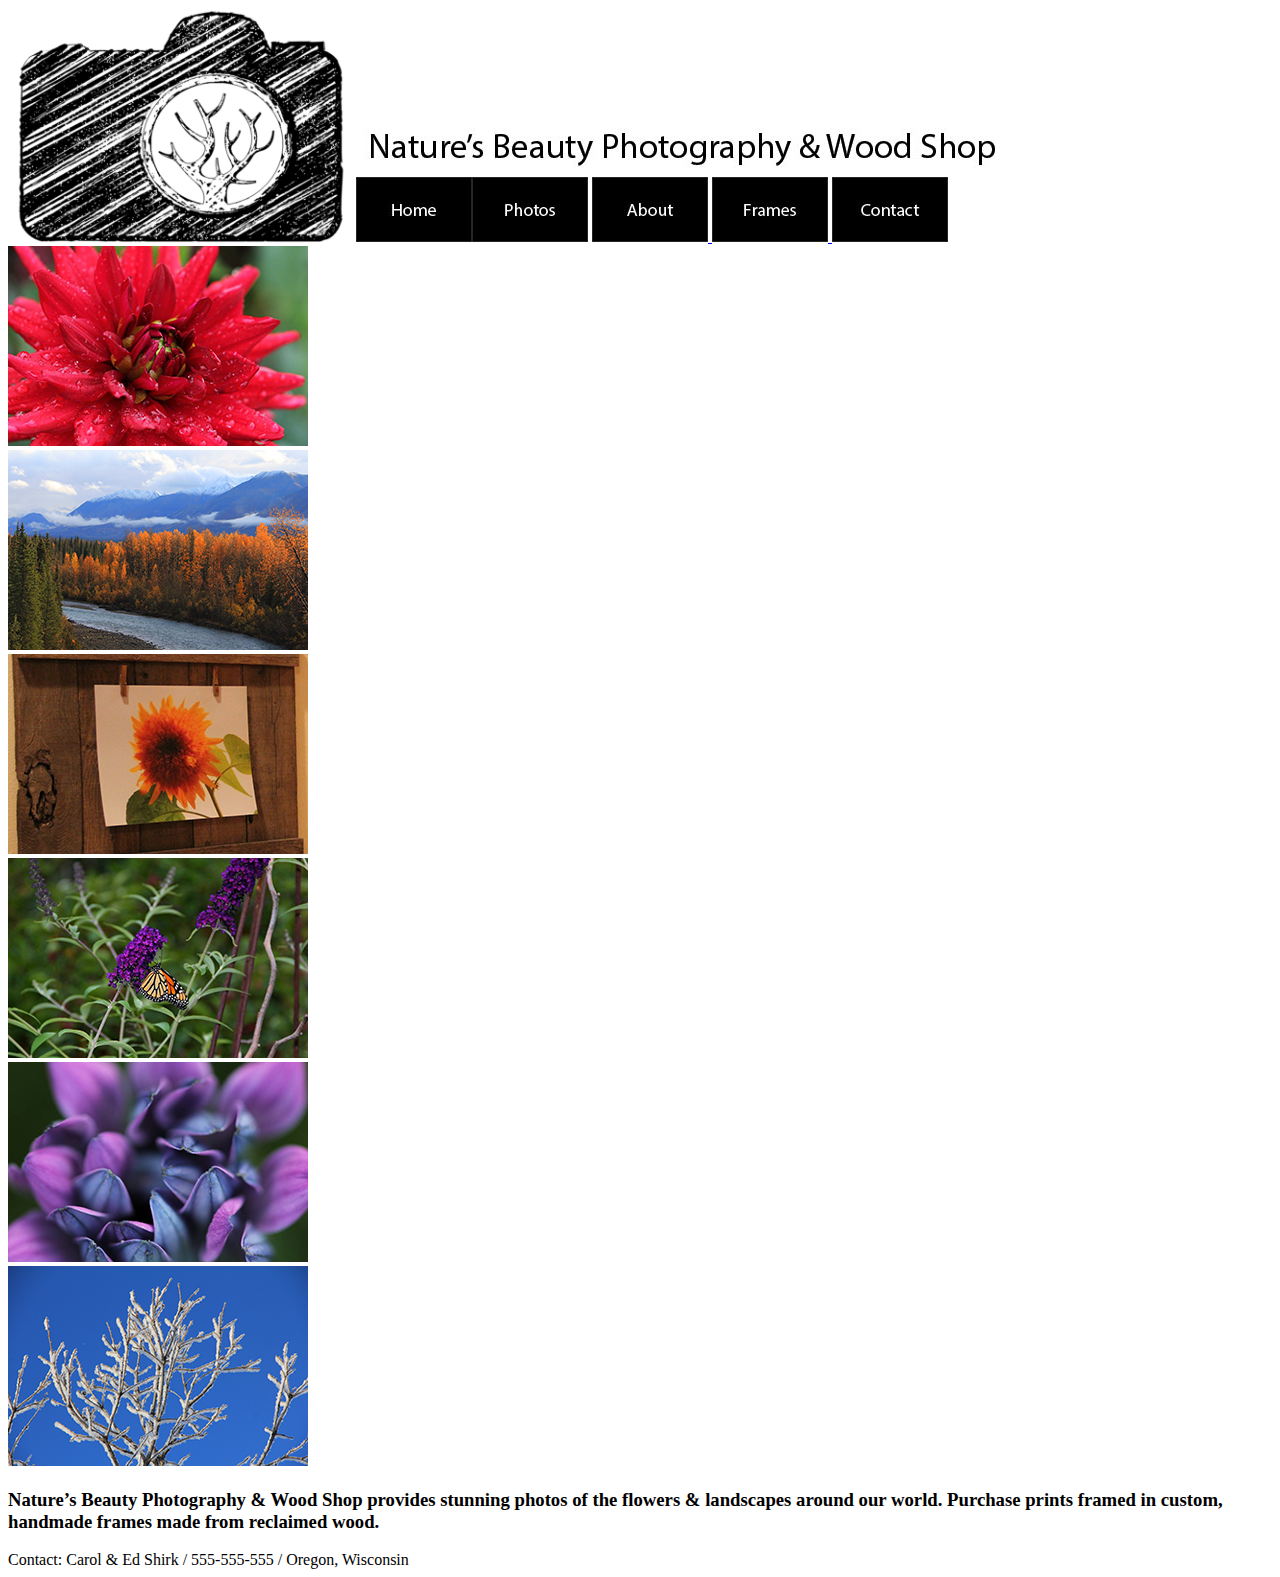
==== index.html @ 10f7e030 "Files added" ====
<!doctype html>
<html>
<head>
<meta charset="utf-8">
<title>Nature's Beauty Photography & Wood Shop</title>
<link href="css.css" rel="stylesheet" type="text/css">
<script type="text/javascript">
function MM_swapImgRestore() { //v3.0
  var i,x,a=document.MM_sr; for(i=0;a&&i<a.length&&(x=a[i])&&x.oSrc;i++) x.src=x.oSrc;
}
function MM_preloadImages() { //v3.0
  var d=document; if(d.images){ if(!d.MM_p) d.MM_p=new Array();
    var i,j=d.MM_p.length,a=MM_preloadImages.arguments; for(i=0; i<a.length; i++)
    if (a[i].indexOf("#")!=0){ d.MM_p[j]=new Image; d.MM_p[j++].src=a[i];}}
}

function MM_findObj(n, d) { //v4.01
  var p,i,x;  if(!d) d=document; if((p=n.indexOf("?"))>0&&parent.frames.length) {
    d=parent.frames[n.substring(p+1)].document; n=n.substring(0,p);}
  if(!(x=d[n])&&d.all) x=d.all[n]; for (i=0;!x&&i<d.forms.length;i++) x=d.forms[i][n];
  for(i=0;!x&&d.layers&&i<d.layers.length;i++) x=MM_findObj(n,d.layers[i].document);
  if(!x && d.getElementById) x=d.getElementById(n); return x;
}

function MM_swapImage() { //v3.0
  var i,j=0,x,a=MM_swapImage.arguments; document.MM_sr=new Array; for(i=0;i<(a.length-2);i+=3)
   if ((x=MM_findObj(a[i]))!=null){document.MM_sr[j++]=x; if(!x.oSrc) x.oSrc=x.src; x.src=a[i+2];}
}
</script>
</head>
<body onLoad="MM_preloadImages('images/photos_roll.jpg')">
<div id="main">
<div id="header"><img src="images/logo.png" alt="logo" width="348" height="235" align="left"/><img src="images/name.jpg" width="652" height="165" alt="name"/>
<div id="nav"><img src="images/home_black.jpg" alt="home" width="116" height="65" id="home"><a href="index.html" onMouseOut="MM_swapImgRestore()" onMouseOver="MM_swapImage('photos','','images/photos_roll.jpg',1)"><img src="images/photos_black.jpg" alt="photos" width="116" height="65" id="photos"></a><a href="photos.html" onMouseOut="MM_swapImgRestore()" onMouseOver="MM_swapImage('home','home','images/home_roll.jpg',1)"></a> <a href="#" onMouseOut="MM_swapImgRestore()" onMouseOver="MM_swapImage('about','about','images/about_roll.jpg',1)"><img src="images/about_black.jpg" alt="about" width="116" height="65" id="about"> </a><a href="#" onMouseOut="MM_swapImgRestore()" onMouseOver="MM_swapImage('frames','frames','images/frames_roll.jpg',1)"><img src="images/frames_black.jpg" alt="frames" width="116" height="65" id="frames"> </a> <a href="#" onMouseOut="MM_swapImgRestore()" onMouseOver="MM_swapImage('contact','','images/contact_roll.jpg',1)"><img src="images/contact_black.jpg" alt="contact" width="116" height="65" id="contact"></a></div></div>
<div id="text">
  <div id="pic1"><img src="images/flower3.jpg" width="300" height="200" alt="flower"/></div>
  <div id="pic2"><img src="images/IMG_7685e.jpg" width="300" height="200" alt="alaska"/></div>
  <div id="pic3"><img src="images/frame.jpg" width="300" height="200" alt="frame"/></div>
  <div id="pic4"><img src="images/butterfly.jpg" width="300" height="200" alt="butterfly"/></div> 
  <div id="pic5"><img src="images/flower1.jpg" width="300" height="200" alt="flower"/></div>
  <div id="pic6"><img src="images/20121230_193.JPG" width="300" height="200" alt="snow"/></div>
  <div id="info"><h3>Nature’s Beauty Photography & Wood Shop provides stunning photos of the flowers & landscapes around our world. Purchase prints framed in custom, handmade frames made from reclaimed wood.</h3></div>  
  </div>
<div id="footer">Contact: Carol & Ed Shirk / 555-555-555 / Oregon, Wisconsin</div>
</div>
</body>
</html>
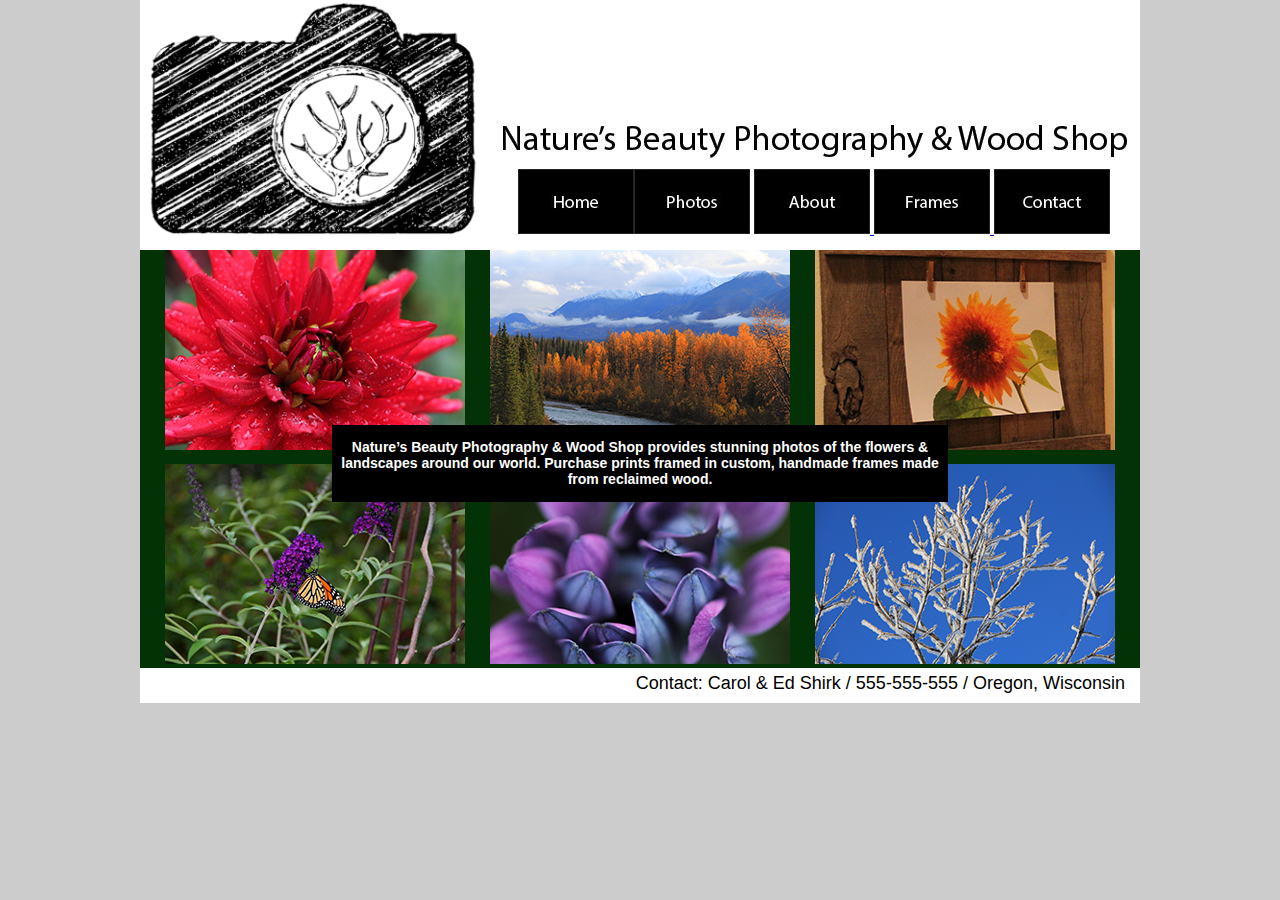
==== commit b64c1b7b: "New css" ====
--- a/index.html
+++ b/index.html
@@ -3,7 +3,8 @@
 <head>
 <meta charset="utf-8">
 <title>Nature's Beauty Photography & Wood Shop</title>
-<link href="css.css" rel="stylesheet" type="text/css">
+<link rel="stylesheet" href="css/css.css">
+<link rel="alternate stylesheet" href="css/w3.css">
 <script type="text/javascript">
 function MM_swapImgRestore() { //v3.0
   var i,x,a=document.MM_sr; for(i=0;a&&i<a.length&&(x=a[i])&&x.oSrc;i++) x.src=x.oSrc;
--- a/css/css.css
+++ b/css/css.css
@@ -0,0 +1,135 @@
+@charset "utf-8";
+/* CSS Document */
+body 	{
+	background : #cccccc;
+	background-color : #cccccc;
+	margin: 0px;
+	width : 1000px; 
+	margin-left : auto ;
+	margin-right : auto ;
+	position : relative ;
+	text-align: center;
+}
+h1 {
+	font-family: "Gill Sans", "Gill Sans MT", "Myriad Pro", "DejaVu Sans Condensed", Helvetica, Arial, sans-serif;
+	font-size: 31px;
+}
+h2 {font-family: "Gill Sans", "Gill Sans MT", "Myriad Pro", "DejaVu Sans Condensed", Helvetica, Arial, sans-serif;
+	font-size: 28px;
+}
+	
+h3 {
+	font-family: "Gill Sans", "Gill Sans MT", "Myriad Pro", "DejaVu Sans Condensed", Helvetica, Arial, sans-serif;
+	font-size: 14px;
+	color: #FFFFFF;
+	text-align: center;
+}
+#header {
+	width: 1000px;
+	height: 250px;
+	background-color: #FFFFFF
+}
+#main {
+	width: 1000px;
+	margin: 0 auto;
+	align-content: center;
+}
+#nav {
+	width: 652px;
+	float: right;
+	background-color: #FFFFFF
+}
+#text {
+	background-color: #023206;
+	width: 1000px;
+	font-family: Verdana, Geneva, sans-serif;
+	color: #FFF;
+	alignment-adjust: left;
+}
+#pic1 {
+	background-color: #023206;
+	width: 300px;
+	padding-right: 25px;
+	padding-left: 25px;
+	padding-bottom: 10px; 
+	float:left;
+}
+#pic2 {
+	background-color: #023206;
+	width: 300px;
+	float:left;
+	padding-bottom: 10px; 
+}
+#pic3 {
+	background-color: #023206;
+	width: 300px;
+	padding-right: 25px;
+	padding-left: 25px;
+	float:left;
+	padding-bottom: 10px; 
+}
+#pic4 {
+	background-color: #023206;
+	width: 300px;
+	padding-right: 25px;
+	padding-left: 25px; 
+	float:left;
+}
+#pic5 {
+	background-color: #023206;
+	width: 300px;
+	float:left;
+}
+#pic6 {
+	background-color: #023206;
+	width: 300px;
+	padding-right: 25px;
+	padding-left: 25px;
+	float:left;
+}
+#info {
+	height: 77px;
+	width: 600px;
+	padding-right: 8px;
+	padding-left: 8px;
+	position: absolute;
+	left: 192px;
+	top: 425px;
+	background-color: #000000
+}
+#footer {
+	background-color: #FFFFFF;
+	height: 25px;
+	width: 985px;
+	float: left;
+	font-family: "Gill Sans", "Gill Sans MT", "Myriad Pro", "DejaVu Sans Condensed", Helvetica, Arial, sans-serif;
+	padding-top: 5px;
+	padding-bottom: 5px;
+	text-align: right;
+	padding-right: 15px;
+	font-size: 18px;
+}
+#form {
+	font-family: Verdana, Geneva, sans-serif;
+	color: #FFF;
+	float: left;
+	width: 700px;
+}
+.form {
+	font-family: Verdana, Geneva, sans-serif;
+	color: #FFF;
+	float: left;
+	width: 600px;
+}
+#padding {
+	width: 700px;
+	padding-left: 20px;
+	padding-right: 20px;
+	padding-bottom: 20px;
+	padding-top: 5px
+	
+}
+#picture {
+	width: 225px;
+	float: right;
+}